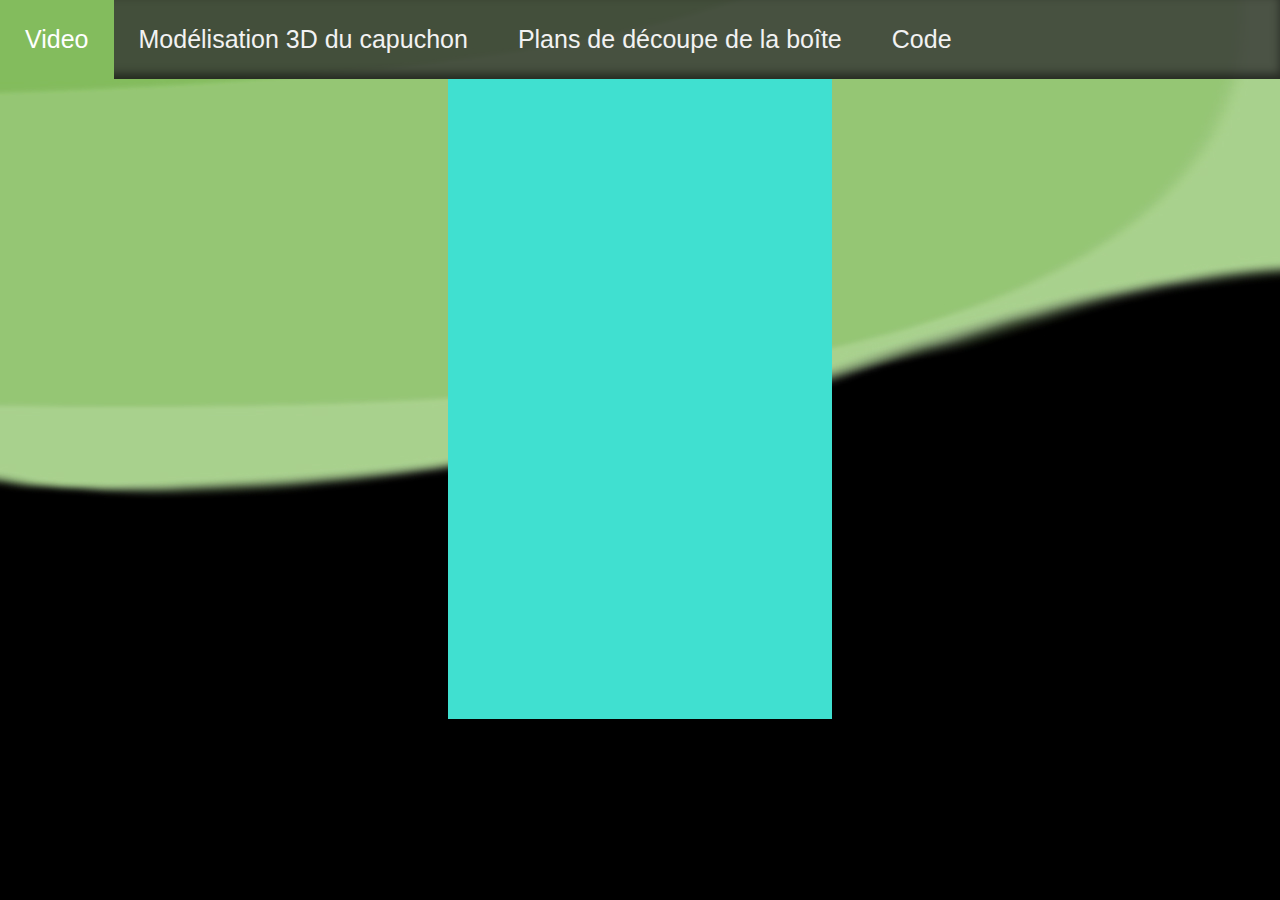
==== index.html @ 86733f83 "Update index.html" ====
<!DOCTYPE html>
<html lang="en">

<head>
    <meta charset="UTF-8">
    <meta http-equiv="X-UA-Compatible" content="IE=edge">
    <meta name="viewport" content="width=device-width, initial-scale=1.0">
    <link rel="icon" type="image/svg+xml" href="music.svg">
    <link rel="stylesheet" type="text/css" href="style.css">
    <link rel="preconnect" href="https://fonts.gstatic.com">
    <link href="https://fonts.googleapis.com/css2?family=Cabin&display=swap" rel="stylesheet">


    <title>STYLOPHONE</title>
</head>


<body>
    <div class="topnav">
        <a class="active" href="https://www.junia.com">Video</a>
        <a href="https://a360.co/3v11uwh" class="myButton1"> Modélisation 3D du capuchon </a>
        <a href="https://drive.google.com/file/d/1jfJoOxSNL04t3CLtO6CxEY9COL3ChJpE/view?usp=sharing" class="myButton2">
            Plans de découpe de la boîte </a>
        <a href="https://pastebin.com/bvUTQgXA" class="myButton3"> Code </a>
    </div>

    <div id="centered">
        <div id="documentation">
            <iframe id="iframe" src="https:&#x2F;&#x2F;www.canva.com&#x2F;design&#x2F;DAEdr6l_Hu4&#x2F;view?embed">
            </iframe>
        </div>
    </div>
</body>


</html>
---- style.css ----
body{
    font-family: Arial, Helvetica, sans-serif;
    display: flex;
    flex-direction: column;
	background: url("https://paulrbo.github.io/backg4.jpg") rgb(0, 0, 0);
	background-repeat: no-repeat;
	margin: 0;
}

#centered{
    display: flex;
    justify-content: center;
    margin: 0;
    padding: 0;
	
}

#documentation{
    position: relative;
    padding-top: 50%;
    width: 30%;
    height: 500%;
    overflow: hidden;
    will-change: transform;
    display: flex;
    background-color: turquoise;
    justify-content: center;
}

#iframe{
    position: absolute;
    width: 100%;
    height: 100%;
    top: 0;
    left: 0;
    border: none;
    padding: 0;
    margin: 0;
}
  
  .topnav {
	overflow: hidden;
	background-color: rgba(51, 51, 51, 0.8);
	box-shadow: inset 0 -5px 10px rgb(0 0 0 / 50%);
  }
  
  .topnav a {
	float: left;
	color: #f2f2f2;
	text-align: left;
	padding: 25px 25px;
	text-decoration: none;
	font-size: 25px;
  }
  
  .topnav a:hover {
	background-color: #ddd;
	color: black;
  }
  
  .topnav a.active {
	background-color: #83BC5D;
	color: rgb(255, 255, 255);
  }
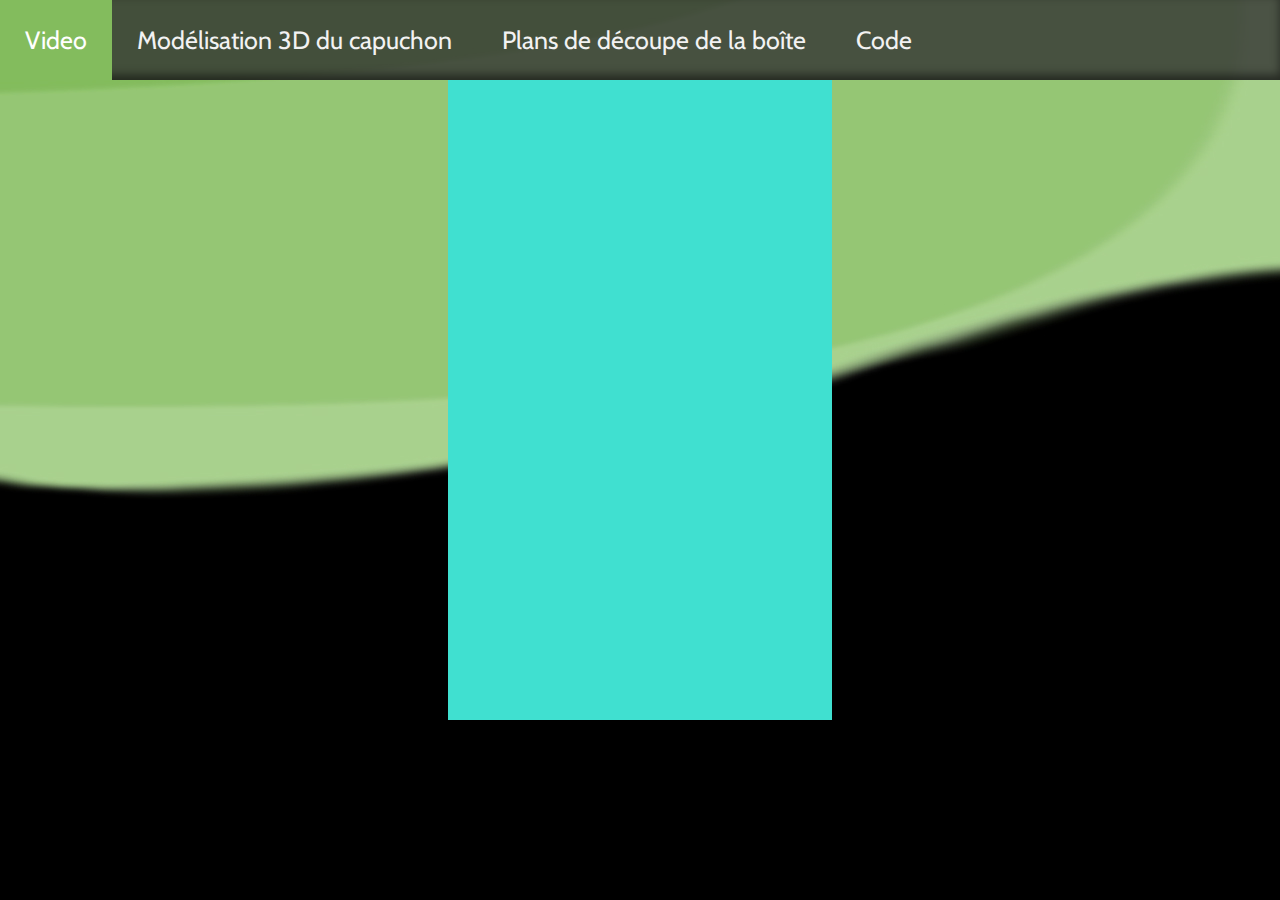
==== commit e208ca1d: "pic folder" ====
--- a/index.html
+++ b/index.html
@@ -5,7 +5,7 @@
     <meta charset="UTF-8">
     <meta http-equiv="X-UA-Compatible" content="IE=edge">
     <meta name="viewport" content="width=device-width, initial-scale=1.0">
-    <link rel="icon" type="image/svg+xml" href="music.svg">
+    <link rel="icon" type="image/svg+xml" href="pic/music.svg">
     <link rel="stylesheet" type="text/css" href="style.css">
     <link rel="preconnect" href="https://fonts.gstatic.com">
     <link href="https://fonts.googleapis.com/css2?family=Cabin&display=swap" rel="stylesheet">
--- a/style.css
+++ b/style.css
@@ -1,8 +1,8 @@
 body{
-    font-family: Arial, Helvetica, sans-serif;
+    font-family: 'Cabin', Arial, Helvetica, sans-serif;
     display: flex;
     flex-direction: column;
-	background: url("https://paulrbo.github.io/backg4.jpg") rgb(0, 0, 0);
+	background: url("pic/backg4.jpg") rgb(0, 0, 0);
 	background-repeat: no-repeat;
 	margin: 0;
 }
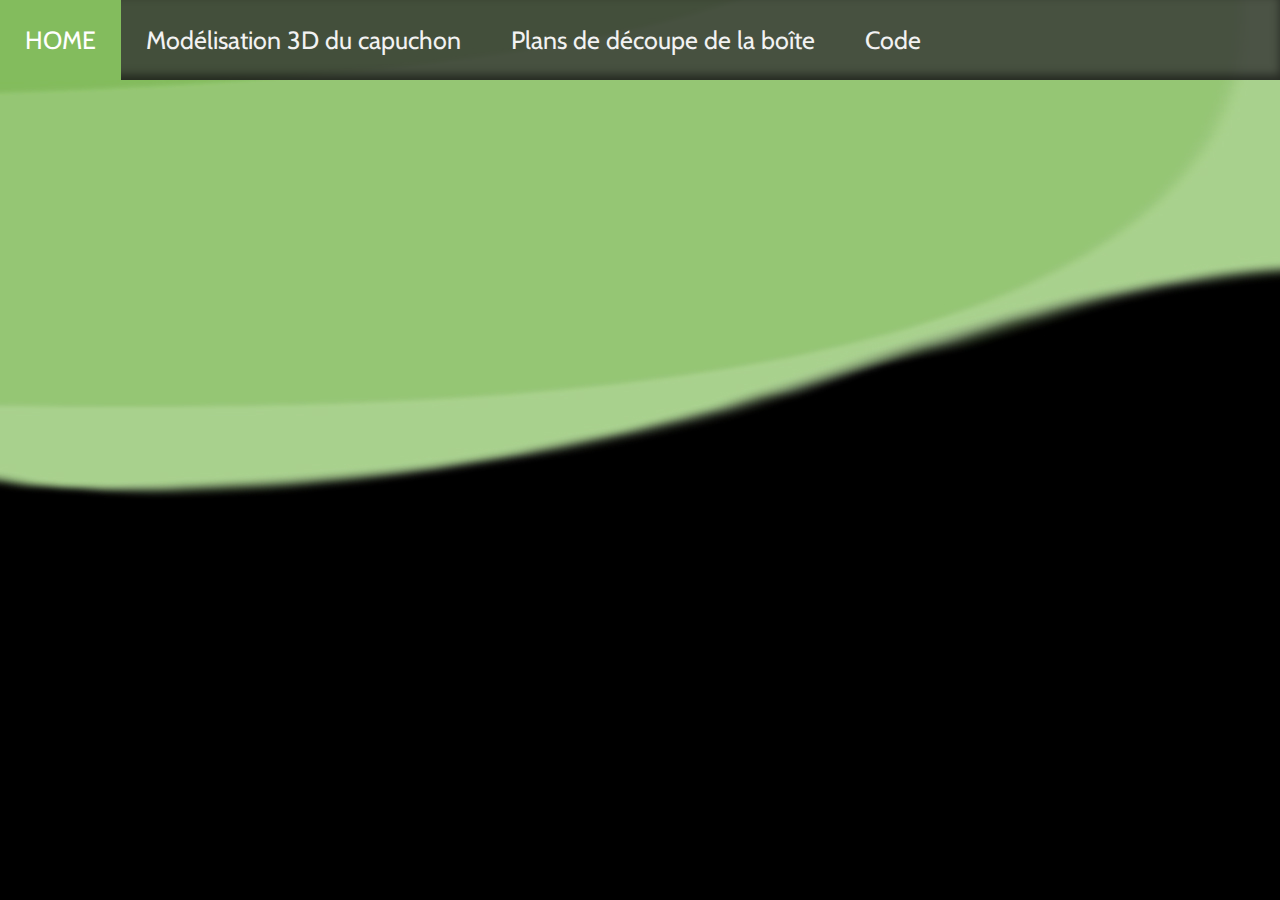
==== commit 08c3aeef: "code" ====
--- a/index.html
+++ b/index.html
@@ -17,11 +17,11 @@
 
 <body>
     <div class="topnav">
-        <a class="active" href="https://www.junia.com">Video</a>
+        <a class="active" href="#">HOME</a>
         <a href="https://a360.co/3v11uwh" class="myButton1"> Modélisation 3D du capuchon </a>
         <a href="https://drive.google.com/file/d/1jfJoOxSNL04t3CLtO6CxEY9COL3ChJpE/view?usp=sharing" class="myButton2">
             Plans de découpe de la boîte </a>
-        <a href="https://pastebin.com/bvUTQgXA" class="myButton3"> Code </a>
+        <a href="annex/code.html" class="myButton3"> Code </a>
     </div>
 
     <div id="centered">
--- a/style.css
+++ b/style.css
@@ -23,7 +23,6 @@
     overflow: hidden;
     will-change: transform;
     display: flex;
-    background-color: turquoise;
     justify-content: center;
 }
 
@@ -61,4 +60,4 @@
   .topnav a.active {
 	background-color: #83BC5D;
 	color: rgb(255, 255, 255);
-  }
+  }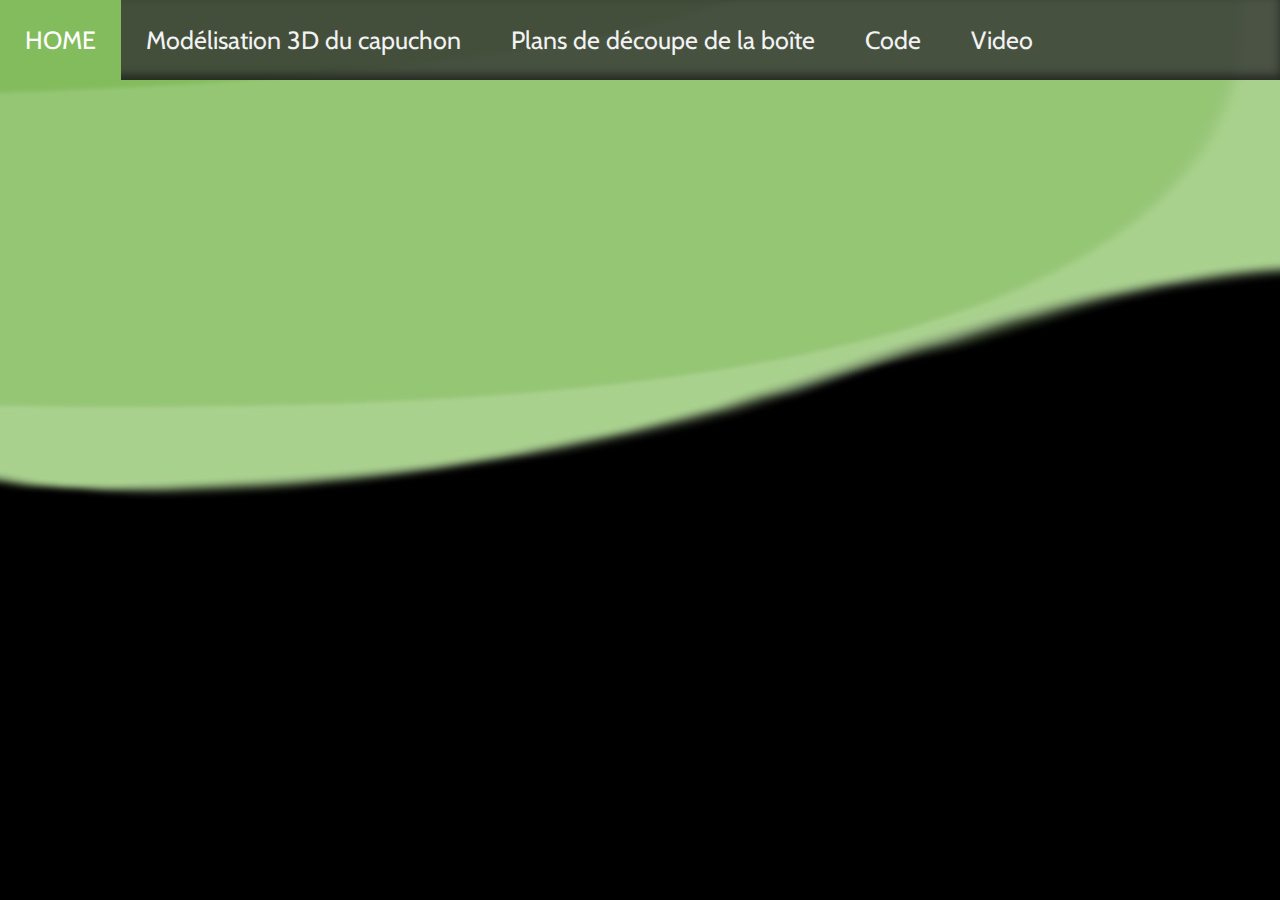
==== commit 5ea6b3f9: "hdgsbf" ====
--- a/index.html
+++ b/index.html
@@ -18,10 +18,11 @@
 <body>
     <div class="topnav">
         <a class="active" href="#">HOME</a>
-        <a href="https://a360.co/3v11uwh" class="myButton1"> Modélisation 3D du capuchon </a>
-        <a href="https://drive.google.com/file/d/1jfJoOxSNL04t3CLtO6CxEY9COL3ChJpE/view?usp=sharing" class="myButton2">
-            Plans de découpe de la boîte </a>
-        <a href="annex/code.html" class="myButton3"> Code </a>
+        <a href="https://a360.co/3v11uwh">Modélisation 3D du capuchon</a>
+        <a href="https://drive.google.com/file/d/1jfJoOxSNL04t3CLtO6CxEY9COL3ChJpE/view?usp=sharing">Plans de découpe de
+            la boîte</a>
+        <a href="annex/code.html">Code</a>
+        <a href="annex/video.html">Video</a>
     </div>
 
     <div id="centered">
@@ -31,6 +32,4 @@
         </div>
     </div>
 </body>
-
-
-</html>
+</html>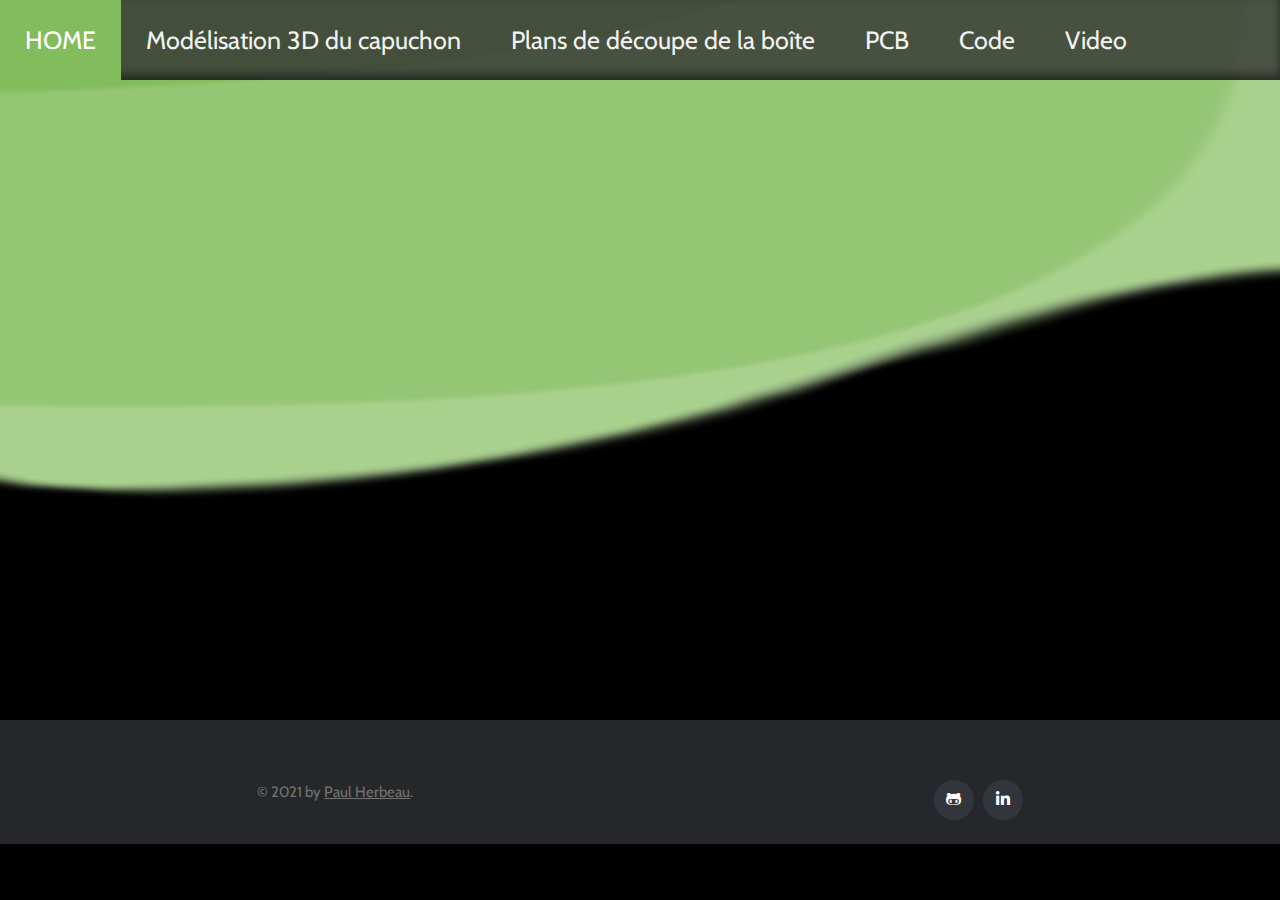
==== commit 731fa535: "plein de trucs" ====
--- a/index.html
+++ b/index.html
@@ -9,6 +9,7 @@
     <link rel="stylesheet" type="text/css" href="style.css">
     <link rel="preconnect" href="https://fonts.gstatic.com">
     <link href="https://fonts.googleapis.com/css2?family=Cabin&display=swap" rel="stylesheet">
+    <link href="https://use.fontawesome.com/releases/v5.0.6/css/all.css" rel="stylesheet">
 
 
     <title>STYLOPHONE</title>
@@ -21,6 +22,7 @@
         <a href="https://a360.co/3v11uwh">Modélisation 3D du capuchon</a>
         <a href="https://drive.google.com/file/d/1jfJoOxSNL04t3CLtO6CxEY9COL3ChJpE/view?usp=sharing">Plans de découpe de
             la boîte</a>
+        <a href="#">PCB</a>
         <a href="annex/code.html">Code</a>
         <a href="annex/video.html">Video</a>
     </div>
@@ -31,5 +33,24 @@
             </iframe>
         </div>
     </div>
+
+    <footer class="site-footer">
+        <div class="container">
+            <div class="txt">
+                <p class="copyright-text">&copy; 2021 by
+                    <a href="#">Paul Herbeau</a>.
+                </p>
+            </div>
+
+            <div class="icons">
+                <ul class="social-icons">
+                    <li><a class="github" href="https://github.com/Paulrbo"><i class="fab fa-github-alt"></i></a></li>
+                    <li><a class="linkedin" href="https://www.linkedin.com/in/paul-herbeau-a66420116/"><i
+                                class="fab fa-linkedin-in"></i></a></li>
+                </ul>
+            </div>
+        </div>
+    </footer>
 </body>
+
 </html>--- a/style.css
+++ b/style.css
@@ -60,4 +60,90 @@
   .topnav a.active {
 	background-color: #83BC5D;
 	color: rgb(255, 255, 255);
-  }+  }
+
+
+
+
+  .site-footer
+{
+  background-color:#26272b;
+  padding:45px 0 20px;
+  font-size:15px;
+  line-height:24px;
+  color:#737373;
+  height: 10%;
+}
+.site-footer a
+{
+  color:#737373;
+}
+.site-footer a:hover
+{
+  color:#3366cc;
+  text-decoration:none;
+}
+
+.container{
+  display: flex;
+  justify-content: space-around;
+}
+
+.social-icons{
+  padding-left:0;
+  margin-bottom:0;
+  list-style:none
+}
+
+.social-icons li
+{
+  display:inline-block;
+  margin-bottom:4px
+}
+
+.site-footer .social-icons a
+{
+  width:40px;
+  height:40px;
+  line-height:40px;
+  margin-left:6px;
+  margin-right:0;
+  border-radius:100%;
+  background-color:#33353d
+}
+
+.social-icons a{
+  background-color:#eceeef;
+  color:#818a91;
+  font-size:16px;
+  display:inline-block;
+  line-height:44px;
+  width:44px;
+  height:44px;
+  text-align:center;
+  margin-right:8px;
+  border-radius:100%;
+  -webkit-transition:all .2s linear;
+  -o-transition:all .2s linear;
+  transition:all .2s linear
+}
+.social-icons a:active,.social-icons a:focus,.social-icons a:hover
+{
+  color:#fff;
+  background-color:#29aafe
+}
+
+
+.social-icons a.linkedin:hover
+{
+  background-color:#007bb6
+}
+.social-icons a.github:hover
+{
+  background-color:#ff7b00
+}
+.social-icons i{
+  color: white;
+  width: 50%;
+  height: 50%;
+}